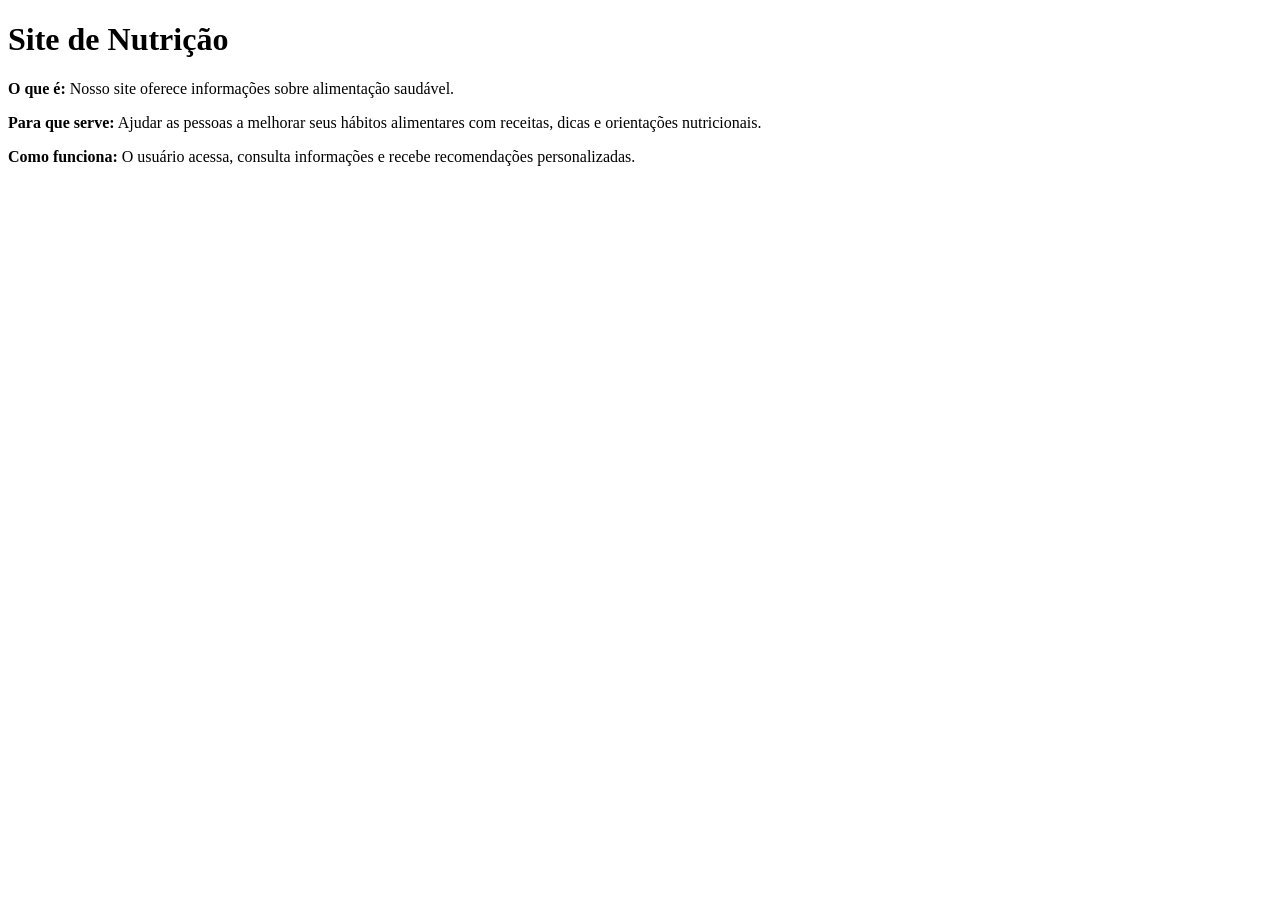
==== NutRL.html @ 5069f899 "." ====
<!DOCTYPE html>
<html>
<head>
    <title>Site de Nutrição</title>
</head>
<body>
    <h1>Site de Nutrição</h1>
    <p><strong>O que é:</strong> Nosso site oferece informações sobre alimentação saudável.</p>
    <p><strong>Para que serve:</strong> Ajudar as pessoas a melhorar seus hábitos alimentares com receitas, dicas e orientações nutricionais.</p>
    <p><strong>Como funciona:</strong> O usuário acessa, consulta informações e recebe recomendações personalizadas.</p>
</body>
</html>
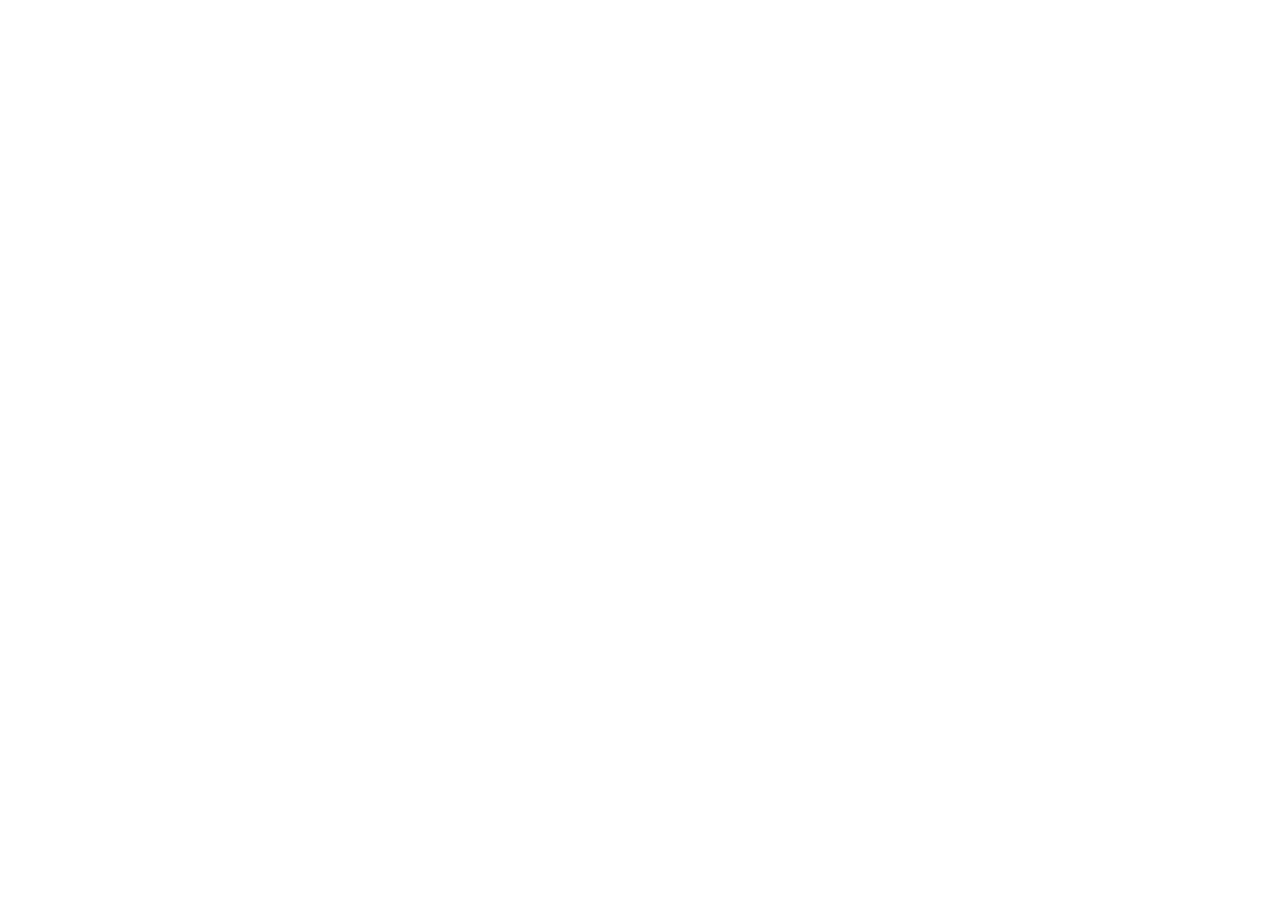
==== commit 7b89ca4c: "." ====
--- a/NutRL.html
+++ b/NutRL.html
@@ -1,7 +1,7 @@
 <!DOCTYPE html>
 <html>
 <head>
-    <title>Site de Nutrição</title>
+    <title>Site de Nutrição NutRL
 </head>
 <body>
     <h1>Site de Nutrição</h1>
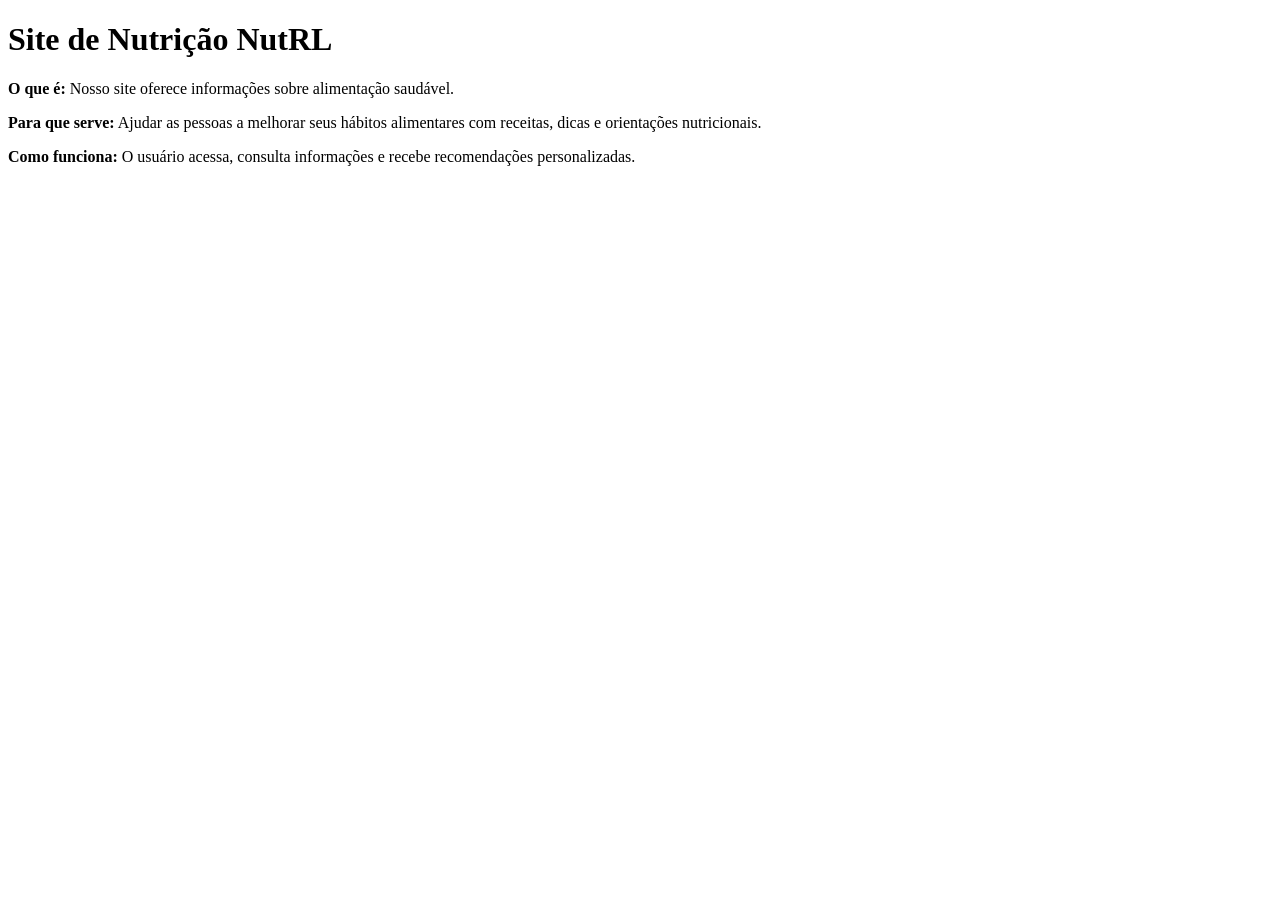
==== commit 4d0ff762: "." ====
--- a/NutRL.html
+++ b/NutRL.html
@@ -1,10 +1,10 @@
 <!DOCTYPE html>
 <html>
 <head>
-    <title>Site de Nutrição NutRL
+
 </head>
 <body>
-    <h1>Site de Nutrição</h1>
+    <h1>Site de Nutrição NutRL</h1>
     <p><strong>O que é:</strong> Nosso site oferece informações sobre alimentação saudável.</p>
     <p><strong>Para que serve:</strong> Ajudar as pessoas a melhorar seus hábitos alimentares com receitas, dicas e orientações nutricionais.</p>
     <p><strong>Como funciona:</strong> O usuário acessa, consulta informações e recebe recomendações personalizadas.</p>
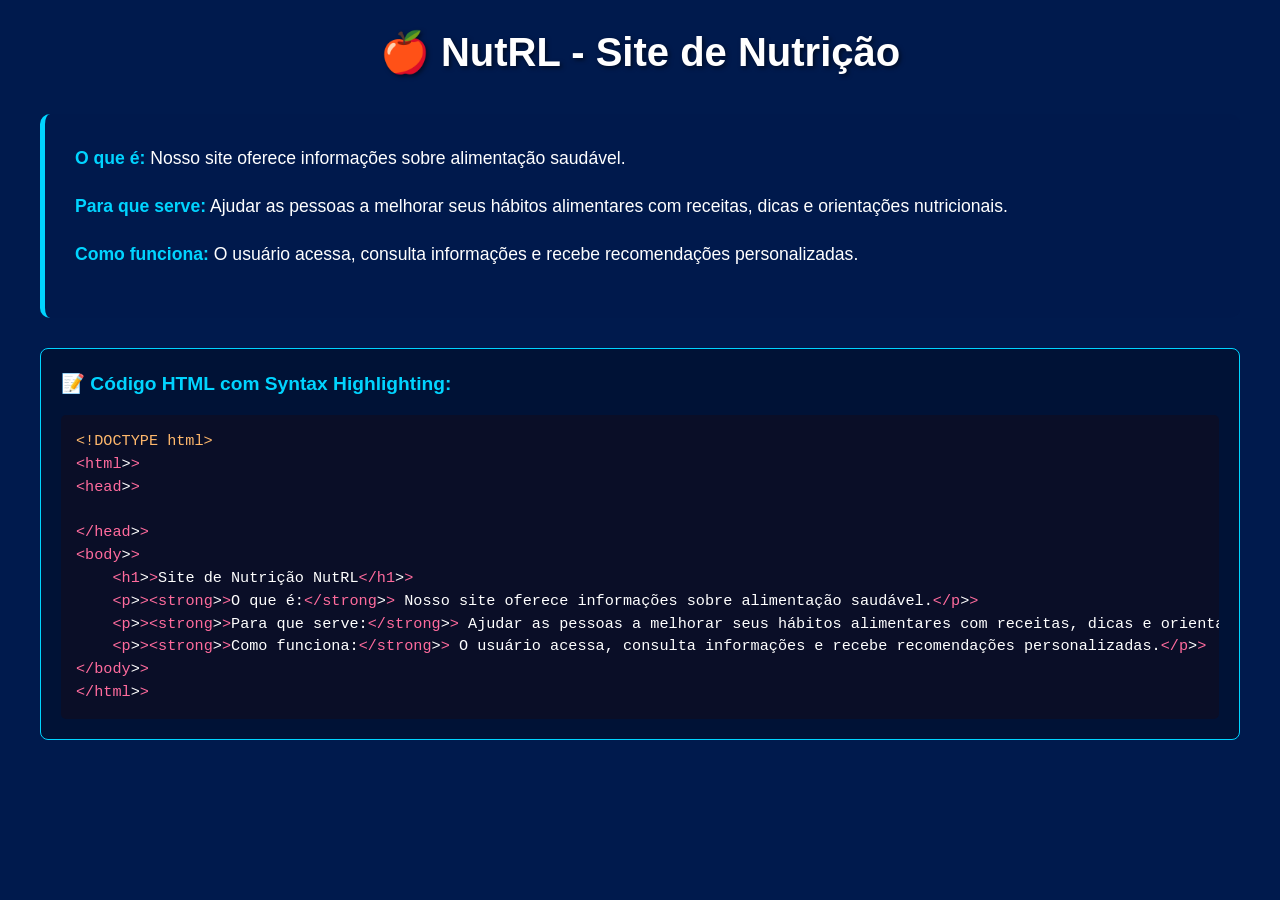
==== commit abc0a0a7: "." ====
--- a/NutRL.html
+++ b/NutRL.html
@@ -1,4 +1,174 @@
+
 <!DOCTYPE html>
+<html lang="pt-BR">
+<head>
+    <meta charset="UTF-8">
+    <meta name="viewport" content="width=device-width, initial-scale=1.0">
+    <title>NutRL - Site de Nutrição</title>
+    <style>
+        * {
+            margin: 0;
+            padding: 0;
+            box-sizing: border-box;
+        }
+
+        body {
+            background-color: #001a4d;
+            color: #ffffff;
+            font-family: 'Segoe UI', Tahoma, Geneva, Verdana, sans-serif;
+            line-height: 1.6;
+            padding: 20px;
+        }
+
+        .container {
+            max-width: 1200px;
+            margin: 0 auto;
+        }
+
+        h1 {
+            color: #ffffff;
+            margin-bottom: 30px;
+            text-align: center;
+            font-size: 2.5em;
+            text-shadow: 2px 2px 4px rgba(0, 0, 0, 0.5);
+        }
+
+        .content {
+            background-color: rgba(0, 26, 77, 0.8);
+            padding: 30px;
+            border-radius: 10px;
+            margin-bottom: 30px;
+            border-left: 5px solid #00d4ff;
+        }
+
+        p {
+            margin-bottom: 20px;
+            font-size: 1.1em;
+            color: #ffffff;
+        }
+
+        strong {
+            color: #00d4ff;
+            font-weight: 600;
+        }
+
+        .code-section {
+            background-color: rgba(0, 0, 0, 0.3);
+            padding: 20px;
+            border-radius: 8px;
+            margin-top: 30px;
+            border: 1px solid #00d4ff;
+        }
+
+        .code-title {
+            color: #00d4ff;
+            font-size: 1.2em;
+            margin-bottom: 15px;
+            font-weight: bold;
+        }
+
+        #htmlCode {
+            background-color: #0a0e27;
+            padding: 15px;
+            border-radius: 5px;
+            overflow-x: auto;
+            font-family: 'Courier New', monospace;
+            font-size: 0.95em;
+            line-height: 1.5;
+        }
+
+        /* Syntax Highlighting Colors */
+        .tag {
+            color: #ff6b9d;
+        }
+
+        .attr-name {
+            color: #00d4ff;
+        }
+
+        .attr-value {
+            color: #7ec699;
+        }
+
+        .text-content {
+            color: #ffffff;
+        }
+
+        .comment {
+            color: #888888;
+            font-style: italic;
+        }
+
+        .doctype {
+            color: #ffb86c;
+        }
+    </style>
+</head>
+<body>
+    <div class="container">
+        <h1>🍎 NutRL - Site de Nutrição</h1>
+        
+        <div class="content">
+            <p><strong>O que é:</strong> Nosso site oferece informações sobre alimentação saudável.</p>
+            <p><strong>Para que serve:</strong> Ajudar as pessoas a melhorar seus hábitos alimentares com receitas, dicas e orientações nutricionais.</p>
+            <p><strong>Como funciona:</strong> O usuário acessa, consulta informações e recebe recomendações personalizadas.</p>
+        </div>
+
+        <div class="code-section">
+            <div class="code-title">📝 Código HTML com Syntax Highlighting:</div>
+            <pre id="htmlCode"></pre>
+        </div>
+    </div>
+
+    <script>
+        // Função para colorir o código HTML
+        function highlightHTML(code) {
+            let highlighted = code;
+
+            // Escapa caracteres especiais
+            highlighted = highlighted
+                .replace(/&/g, '&amp;')
+                .replace(/</g, '&lt;')
+                .replace(/>/g, '&gt;');
+
+            // Colorir DOCTYPE
+            highlighted = highlighted.replace(
+                /(&lt;!DOCTYPE[^&]*&gt;)/g,
+                '<span class="doctype">$1</span>'
+            );
+
+            // Colorir tags
+            highlighted = highlighted.replace(
+                /(&lt;\/?)([a-zA-Z0-9]+)([^&]*?&gt;)/g,
+                function(match, p1, p2, p3) {
+                    let attrs = p3;
+                    
+                    // Colorir atributos e valores
+                    attrs = attrs.replace(
+                        /([a-zA-Z0-9-]+)=&quot;([^&]*)&quot;/g,
+                        '<span class="attr-name">$1</span>=&quot;<span class="attr-value">$2</span>&quot;'
+                    );
+                    
+                    return '<span class="tag">' + p1 + p2 + '</span>' + attrs + '<span class="tag">&gt;</span>';
+                }
+            );
+
+            // Colorir conteúdo de texto entre tags
+            highlighted = highlighted.replace(
+                /(&gt;)([^&<]+)(&lt;)/g,
+                function(match, p1, p2, p3) {
+                    if (p2.trim()) {
+                        return p1 + '<span class="text-content">' + p2 + '</span>' + p3;
+                    }
+                    return match;
+                }
+            );
+
+            return highlighted;
+        }
+
+        // Código HTML a ser exibido
+        const htmlCode = `<!DOCTYPE html>
 <html>
 <head>
 
@@ -9,4 +179,11 @@
     <p><strong>Para que serve:</strong> Ajudar as pessoas a melhorar seus hábitos alimentares com receitas, dicas e orientações nutricionais.</p>
     <p><strong>Como funciona:</strong> O usuário acessa, consulta informações e recebe recomendações personalizadas.</p>
 </body>
+</html>`;
+
+        // Aplicar highlighting e exibir
+        const codeElement = document.getElementById('htmlCode');
+        codeElement.innerHTML = highlightHTML(htmlCode);
+    </script>
+</body>
 </html>
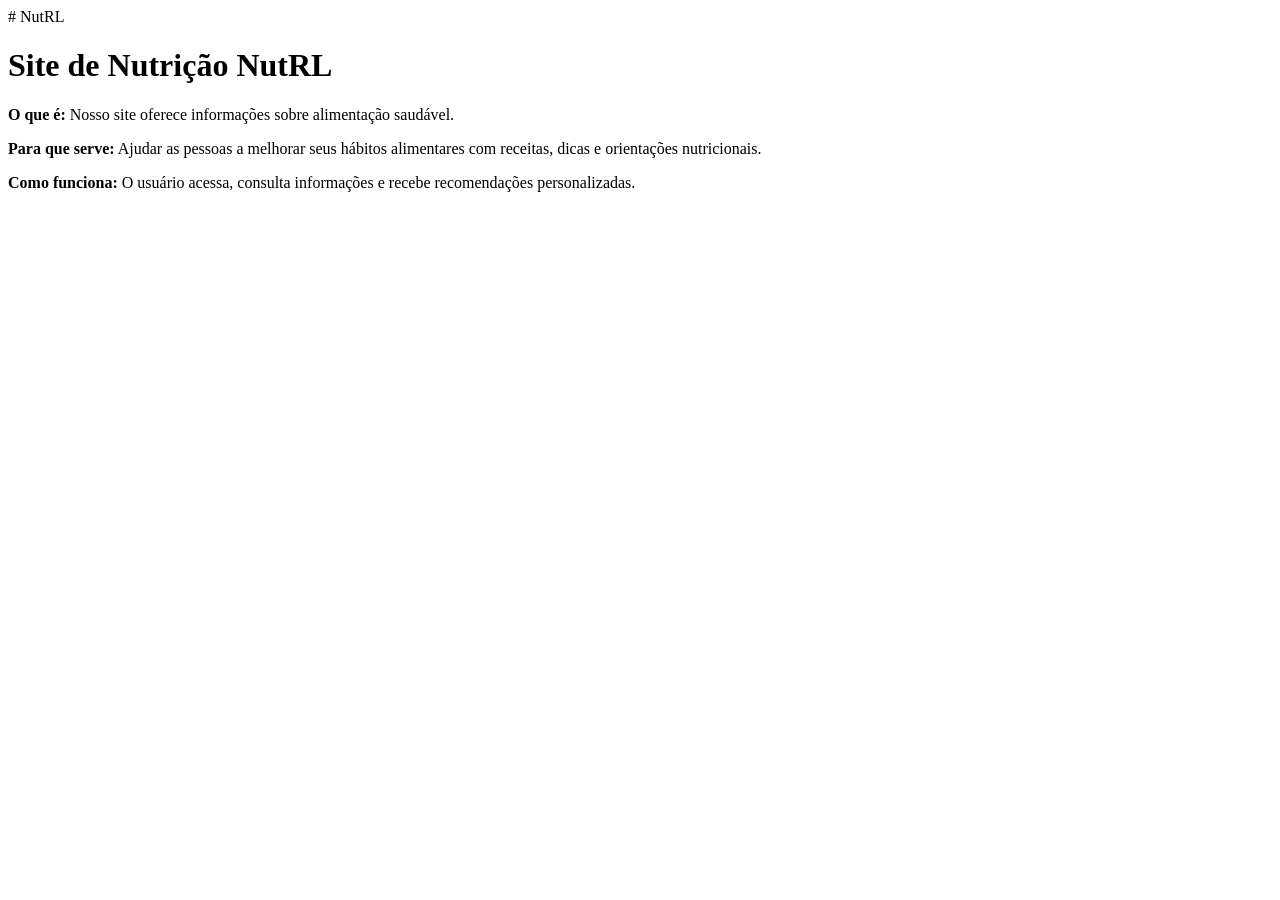
==== commit 2d63a299: "Remove HTML structure and syntax highlighting script" ====
--- a/NutRL.html
+++ b/NutRL.html
@@ -1,174 +1,4 @@
-
-<!DOCTYPE html>
-<html lang="pt-BR">
-<head>
-    <meta charset="UTF-8">
-    <meta name="viewport" content="width=device-width, initial-scale=1.0">
-    <title>NutRL - Site de Nutrição</title>
-    <style>
-        * {
-            margin: 0;
-            padding: 0;
-            box-sizing: border-box;
-        }
-
-        body {
-            background-color: #001a4d;
-            color: #ffffff;
-            font-family: 'Segoe UI', Tahoma, Geneva, Verdana, sans-serif;
-            line-height: 1.6;
-            padding: 20px;
-        }
-
-        .container {
-            max-width: 1200px;
-            margin: 0 auto;
-        }
-
-        h1 {
-            color: #ffffff;
-            margin-bottom: 30px;
-            text-align: center;
-            font-size: 2.5em;
-            text-shadow: 2px 2px 4px rgba(0, 0, 0, 0.5);
-        }
-
-        .content {
-            background-color: rgba(0, 26, 77, 0.8);
-            padding: 30px;
-            border-radius: 10px;
-            margin-bottom: 30px;
-            border-left: 5px solid #00d4ff;
-        }
-
-        p {
-            margin-bottom: 20px;
-            font-size: 1.1em;
-            color: #ffffff;
-        }
-
-        strong {
-            color: #00d4ff;
-            font-weight: 600;
-        }
-
-        .code-section {
-            background-color: rgba(0, 0, 0, 0.3);
-            padding: 20px;
-            border-radius: 8px;
-            margin-top: 30px;
-            border: 1px solid #00d4ff;
-        }
-
-        .code-title {
-            color: #00d4ff;
-            font-size: 1.2em;
-            margin-bottom: 15px;
-            font-weight: bold;
-        }
-
-        #htmlCode {
-            background-color: #0a0e27;
-            padding: 15px;
-            border-radius: 5px;
-            overflow-x: auto;
-            font-family: 'Courier New', monospace;
-            font-size: 0.95em;
-            line-height: 1.5;
-        }
-
-        /* Syntax Highlighting Colors */
-        .tag {
-            color: #ff6b9d;
-        }
-
-        .attr-name {
-            color: #00d4ff;
-        }
-
-        .attr-value {
-            color: #7ec699;
-        }
-
-        .text-content {
-            color: #ffffff;
-        }
-
-        .comment {
-            color: #888888;
-            font-style: italic;
-        }
-
-        .doctype {
-            color: #ffb86c;
-        }
-    </style>
-</head>
-<body>
-    <div class="container">
-        <h1>🍎 NutRL - Site de Nutrição</h1>
-        
-        <div class="content">
-            <p><strong>O que é:</strong> Nosso site oferece informações sobre alimentação saudável.</p>
-            <p><strong>Para que serve:</strong> Ajudar as pessoas a melhorar seus hábitos alimentares com receitas, dicas e orientações nutricionais.</p>
-            <p><strong>Como funciona:</strong> O usuário acessa, consulta informações e recebe recomendações personalizadas.</p>
-        </div>
-
-        <div class="code-section">
-            <div class="code-title">📝 Código HTML com Syntax Highlighting:</div>
-            <pre id="htmlCode"></pre>
-        </div>
-    </div>
-
-    <script>
-        // Função para colorir o código HTML
-        function highlightHTML(code) {
-            let highlighted = code;
-
-            // Escapa caracteres especiais
-            highlighted = highlighted
-                .replace(/&/g, '&amp;')
-                .replace(/</g, '&lt;')
-                .replace(/>/g, '&gt;');
-
-            // Colorir DOCTYPE
-            highlighted = highlighted.replace(
-                /(&lt;!DOCTYPE[^&]*&gt;)/g,
-                '<span class="doctype">$1</span>'
-            );
-
-            // Colorir tags
-            highlighted = highlighted.replace(
-                /(&lt;\/?)([a-zA-Z0-9]+)([^&]*?&gt;)/g,
-                function(match, p1, p2, p3) {
-                    let attrs = p3;
-                    
-                    // Colorir atributos e valores
-                    attrs = attrs.replace(
-                        /([a-zA-Z0-9-]+)=&quot;([^&]*)&quot;/g,
-                        '<span class="attr-name">$1</span>=&quot;<span class="attr-value">$2</span>&quot;'
-                    );
-                    
-                    return '<span class="tag">' + p1 + p2 + '</span>' + attrs + '<span class="tag">&gt;</span>';
-                }
-            );
-
-            // Colorir conteúdo de texto entre tags
-            highlighted = highlighted.replace(
-                /(&gt;)([^&<]+)(&lt;)/g,
-                function(match, p1, p2, p3) {
-                    if (p2.trim()) {
-                        return p1 + '<span class="text-content">' + p2 + '</span>' + p3;
-                    }
-                    return match;
-                }
-            );
-
-            return highlighted;
-        }
-
-        // Código HTML a ser exibido
-        const htmlCode = `<!DOCTYPE html>
+# NutRL <!DOCTYPE html>
 <html>
 <head>
 
@@ -179,11 +9,4 @@
     <p><strong>Para que serve:</strong> Ajudar as pessoas a melhorar seus hábitos alimentares com receitas, dicas e orientações nutricionais.</p>
     <p><strong>Como funciona:</strong> O usuário acessa, consulta informações e recebe recomendações personalizadas.</p>
 </body>
-</html>`;
-
-        // Aplicar highlighting e exibir
-        const codeElement = document.getElementById('htmlCode');
-        codeElement.innerHTML = highlightHTML(htmlCode);
-    </script>
-</body>
-</html>+</html>
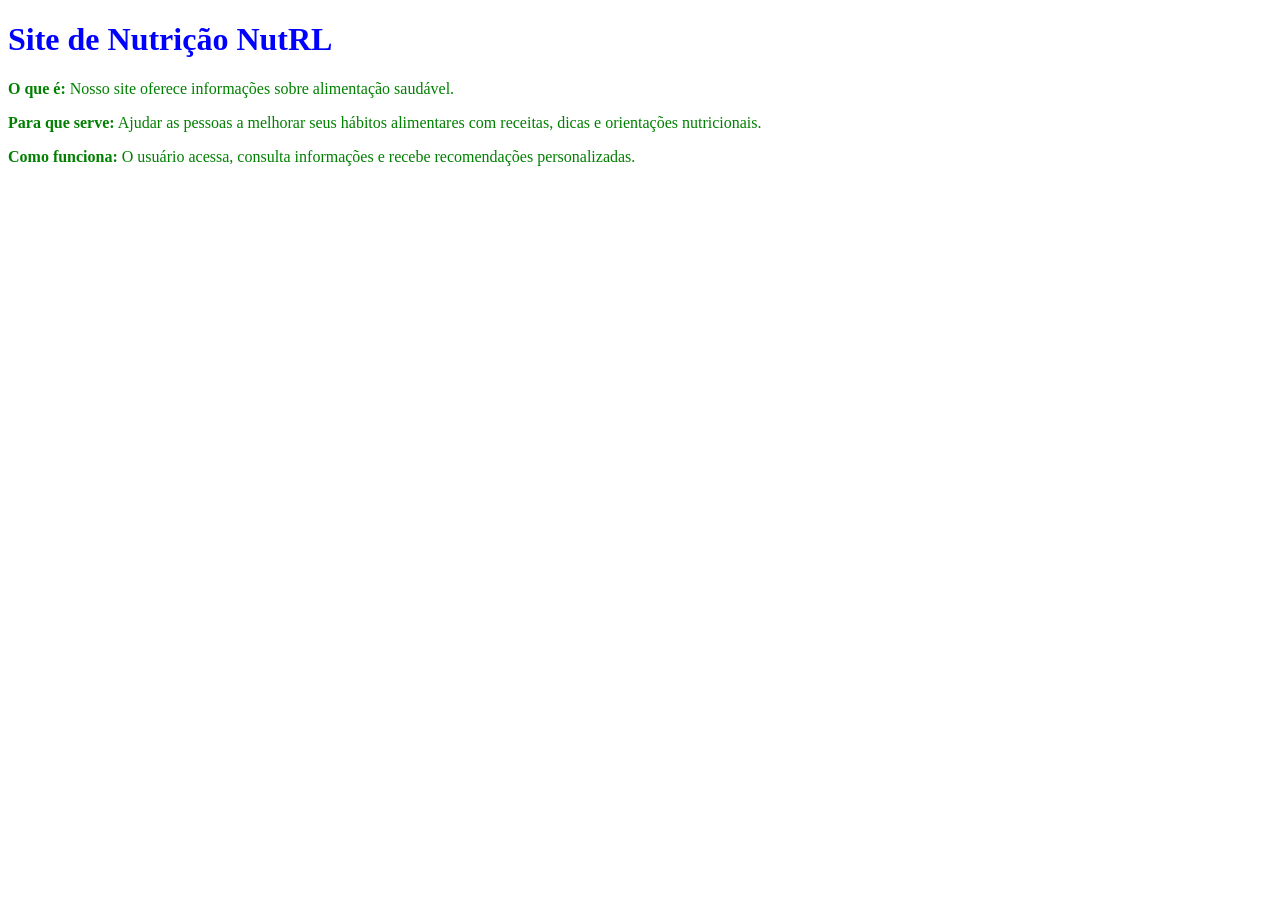
==== commit 3cbcc2e0: "alteraçao" ====
--- a/NutRL.html
+++ b/NutRL.html
@@ -1,7 +1,16 @@
-# NutRL <!DOCTYPE html>
+<!DOCTYPE html>
 <html>
 <head>
-
+    <style>
+        /* Define a cor do título H1 como azul */
+        h1 {
+            color: blue;
+        }
+        /* Define a cor de todos os parágrafos P como verde */
+        p {
+            color: green;
+        }
+    </style>
 </head>
 <body>
     <h1>Site de Nutrição NutRL</h1>
@@ -9,4 +18,4 @@
     <p><strong>Para que serve:</strong> Ajudar as pessoas a melhorar seus hábitos alimentares com receitas, dicas e orientações nutricionais.</p>
     <p><strong>Como funciona:</strong> O usuário acessa, consulta informações e recebe recomendações personalizadas.</p>
 </body>
-</html>
+</html>
